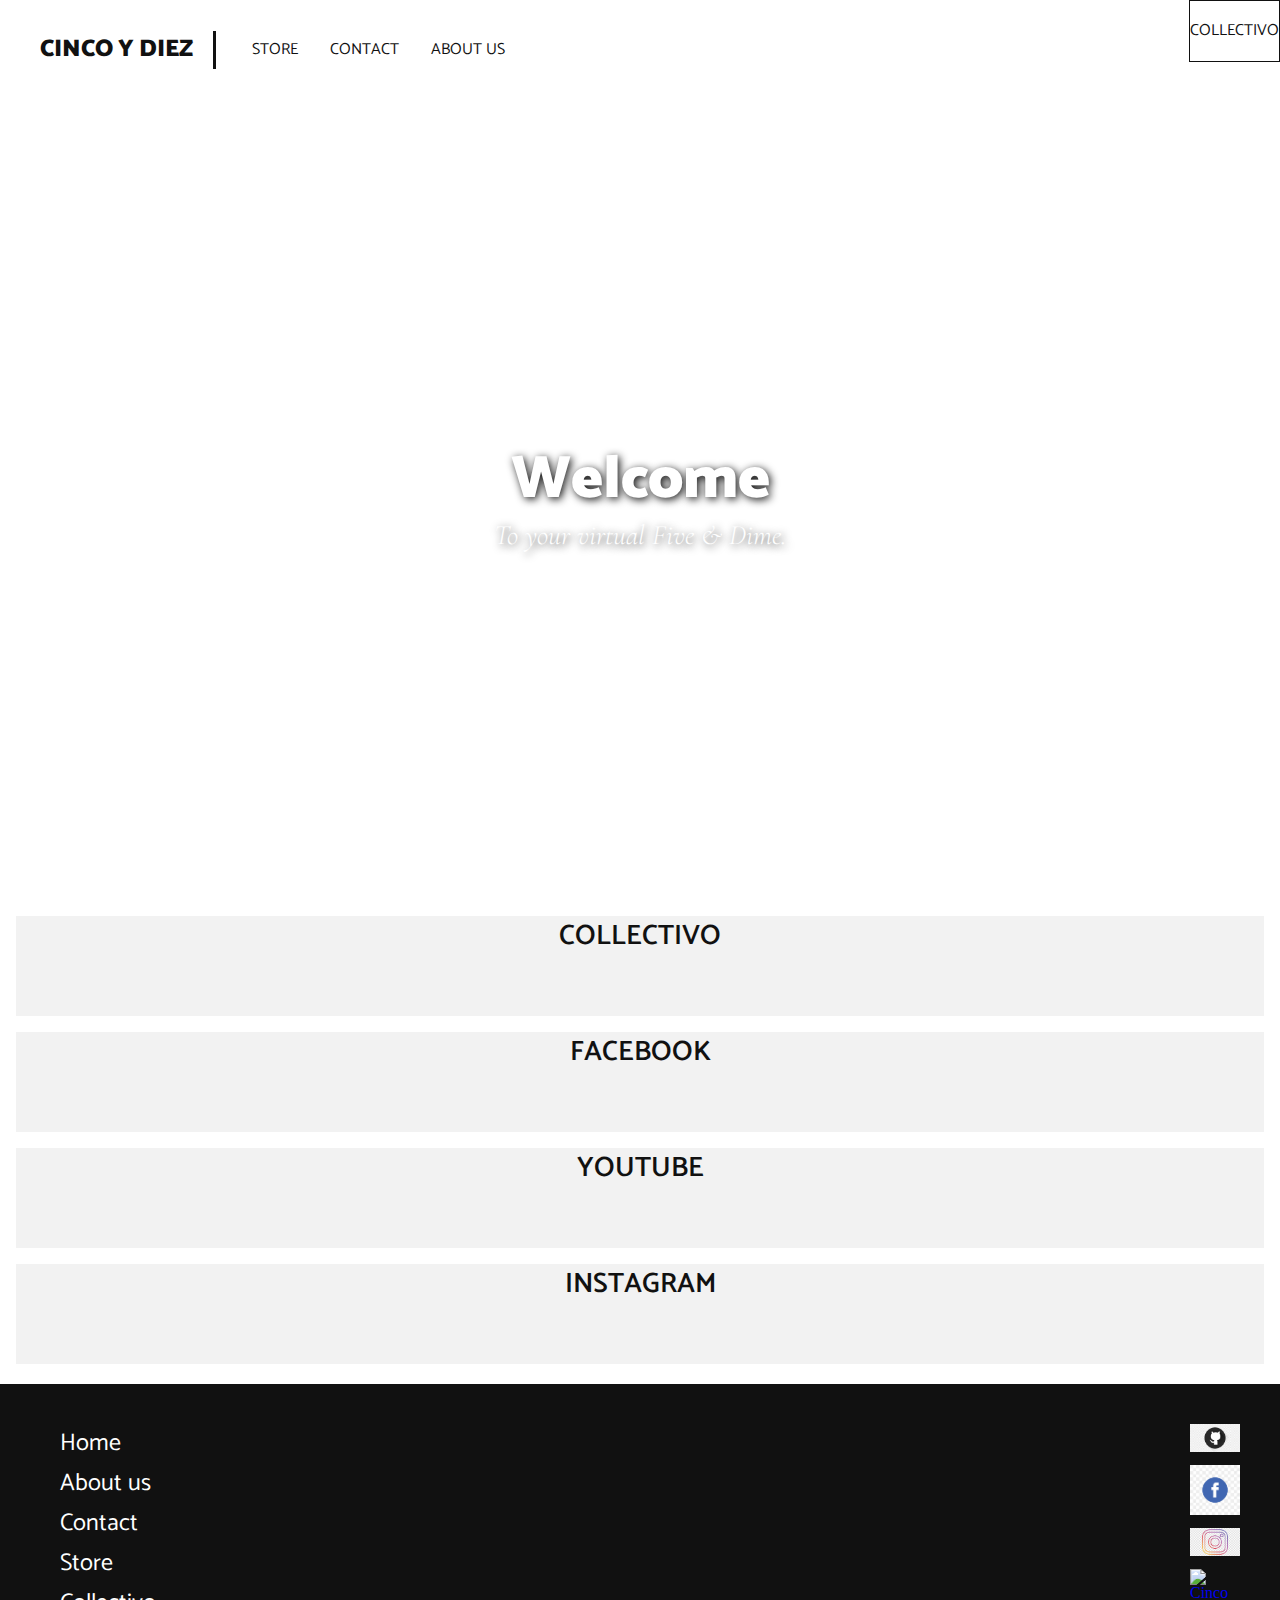
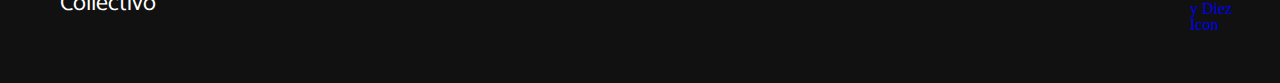
==== index.html @ 93aef7b6 "-A" ====
<!DOCTYPE html>
<html>
  <head>
    <meta charset="utf-8">
    <title> CINCO Y DIEZ </title>
    <meta name="viewport" content="width=device-width, initial-scale=1.0">
    <link
    href="https://fonts.googleapis.com/css?family=Catamaran:100,200,300,400,500,600,700,800,900|Cormorant+Garamond:300,300i,400,400i,500,500i,600,600i,700,700i" rel="stylesheet">
    <link rel="stylesheet" href="style.css">
   </head>
    <body>
      <header>
        <a href="index.html" class="header-brand">CINCO Y DIEZ</a>
        <nav>
          <ul>
            <li><a href="store.html">Store</a></li>
            <li><a href="contact.html">Contact</a></li>
            <li><a href="aboutus.html">About us</a></li>
          </ul>
          <a href="searches.html" class="header-cases">Collectivo</a>
        </nav>
      </header>
      <main>
        <section class="index-banner">
          <div class="vertical-center">
            <h2>Welcome</h2>
            <h1>To your virtual Five & Dime.</h1>
          </div>
        </section>
        <section class="index-links">
          <a href="searches.html">
            <div class="index-boxlink-square">
              <h3>Collectivo</h3>
            </div>
        </a>
          <a href="#">
            <div class="index-boxlink-rectangle">
            <h3>Facebook</h3>
          </div>
        </a>
          <a href="#">
            <div class="index-boxlink-square">
            <h3>Youtube</h3>
          </div>
        </a>
          <a href="#">
            <div class="index-boxlink-rectangle">
            <h3>Instagram</h3>
          </div>
        </a>
      </section>
    </main>
      <footer>
        <ul class="footer-links-main">
          <li><a href="#">Home</a></li>
          <li><a href="#">About us</a></li>
          <li><a href="#">Contact</a></li>
          <li><a href="#">Store</a></li>
          <li><a href="#">Collectivo</a></li>
        </ul>
        <ul class="footer-links-cases">
          <li>Last searches</li>
          <li><a href="#">Date</a></li>
          <li><a href="#">Date</a></li>
          <li><a href="#">Date</a></li>
          <li><a href="#">Date</a></li>
        </ul>
        <div class="footer-sm">
          <a href="#">
            <img src="img/github.png" alt="Github Icon">
            <img src="img/fb.png" alt="Facebook Icon">
            <img src="img/instagram.png" alt="Instagram Icon">
            <img src="img/CyDT1.jpg" alt="Cinco y Diez Icon">
          </a>

        </div>
      </footer>
    </body>
  </html>
---- style.css ----
/*
html5doctor.com Reset Stylesheet
v1.6.1
Last Updated: 2010-09-17
Author: Richard Clark - http://richclarkdesign.com
Twitter: @rich_clark
*/

html, body, div, span, object, iframe,
h1, h2, h3, h4, h5, h6, p, blockquote, pre,
abbr, address, cite, code,
del, dfn, em, img, ins, kbd, q, samp,
small, strong, sub, sup, var,
b, i,
dl, dt, dd, ol, ul, li,
fieldset, form, label, legend,
table, caption, tbody, tfoot, thead, tr, th, td,
article, aside, canvas, details, figcaption, figure,
footer, header, hgroup, menu, nav, section, summary,
time, mark, audio, video {
    margin:0;
    padding:0;
    border:0;
    outline:0;
    font-size:100%;
    vertical-align:baseline;
    background:transparent;
}

body {
    line-height:1;
}

article,aside,details,figcaption,figure,
footer,header,hgroup,menu,nav,section {
    display:block;
}

nav ul {
    list-style:none;
}

blockquote, q {
    quotes:none;
}

blockquote:before, blockquote:after,
q:before, q:after {
    content:'';
    content:none;
}

a {
    margin:0;
    padding:0;
    font-size:100%;
    vertical-align:baseline;
    background:transparent;
}

/* change colours to suit your needs */
ins {
    background-color:#ff9;
    color:#000;
    text-decoration:none;
}

/* change colours to suit your needs */
mark {
    background-color:#ff9;
    color:#000;
    font-style:italic;
    font-weight:bold;
}

del {
    text-decoration: line-through;
}

abbr[title], dfn[title] {
    border-bottom:1px dotted;
    cursor:help;
}

table {
    border-collapse:collapse;
    border-spacing:0;
}

/* change border colour to suit your needs */
hr {
    display:block;
    height:1px;
    border:0;
    border-top:1px solid #cccccc;
    margin:1em 0;
    padding:0;
}

input, select {
    vertical-align:middle;
}

/*MY CODE*/

* {
  text-decoration: none;
}

header {
  background-color: #fff;
  width: 100%;
  height: 100px;
}

header .header-brand {
  font-family: Catamaran;
  font-size: 24px;
  font-weight: 900;
  color: #111;
  text-transform: uppercase;
  display: block;
  margin: 0 auto;
  text-align: center;
  padding: 20px 0;
}

header nav ul {
  display: block;
  margin: 0 auto;
  width: fit-content;
}

header nav ul li {
  display: inline-block;
  float: left;
  list-style: none;
  padding: 0 16px;
}
header nav ul li a {
  font-family: Catamaran;
  font-size: 16px;
  color: #111;
  text-transform: uppercase;
}

header .header-cases {
  display: none;
}

@media only screen and (min-width: 1000px) {
  header .header-brand {
    margin: 31px 0;
    text-align: left;
    line-height: 38px;
    padding: 0px 20px 0 40px;
    border-right: 3px solid #111;
    float:left;
    }
  header nav ul {
    margin: 20px 0px 0px 20px;
    float: left;
}

  header nav ul li a {
    line-height: 60px;
  }
  header .header-cases {
    display: block;
    font-family: Catamaran;
    font-size: 16px;
    color: #111;
    text-transform: uppercase;
    line-height: 60px;
    border: 1px solid #111;
    float: right;
  }
}
/*INDEX*/
.index-banner {
  width: 100%;
  height: calc(100vh - 100px);
  background-image: url('img/CyDT1.jpg');
  background-repeat: no-repeat;
  background-position: center;
  background-size: cover;
  display: table;
}

.vertical-center {
  display: table-cell;
  vertical-align: middle;
}

.index-banner h2 {
  font-family: Catamaran;
  font-size: 60px;
  font-weight: 900;
  line-height: 70px;
  color: #fff;
  text-align: center;
  text-shadow: 2px 2px 8px #111;
}

.index-banner h1 {
  font-family: Cormorant Garamond;
  font-size: 28px;
  font-weight: 100;
  font-style: italic;
  line-height: 40px;
  color: #fff;
  text-align: center;
  text-shadow: 2px 2px 8px #111;
}

.index-links div {
  margin: 16px 16px 0;
  width: calc(100% - 32px);
  height: 100px;
  background-color: #f2f2f2;
}

p {
  color: #111;
}

.index-links div h3 {
  font-family: Catamaran;
  font-size: 28px;
  font-weight: 600;
  line-height: 40px;
  color: #111;
  text-align: center;
  text-transform: uppercase;
}

/*FOOTER*/

footer {
  width: calc(100% - 80px);
  padding: 40px 40px;
  margin-top: 20px;
  background-color: #111;
  overflow: hidden;
}

footer ul {
  width: fit-content;
  float: left;
  padding-left: 20px;
}
footer ul li {
  display: block;
  list-style: none;
}
footer ul li a {
  font-family: Catamaran;
  font-size: 24px;
  color: #fff;
  line-height: 40px;
}
.footer-links-cases {
  display: none;
}

.footer-sm {
  width: 50px;
  float: right;
}
.footer-sm img {
  width: 100%;
  margin-bottom: 10px;
}
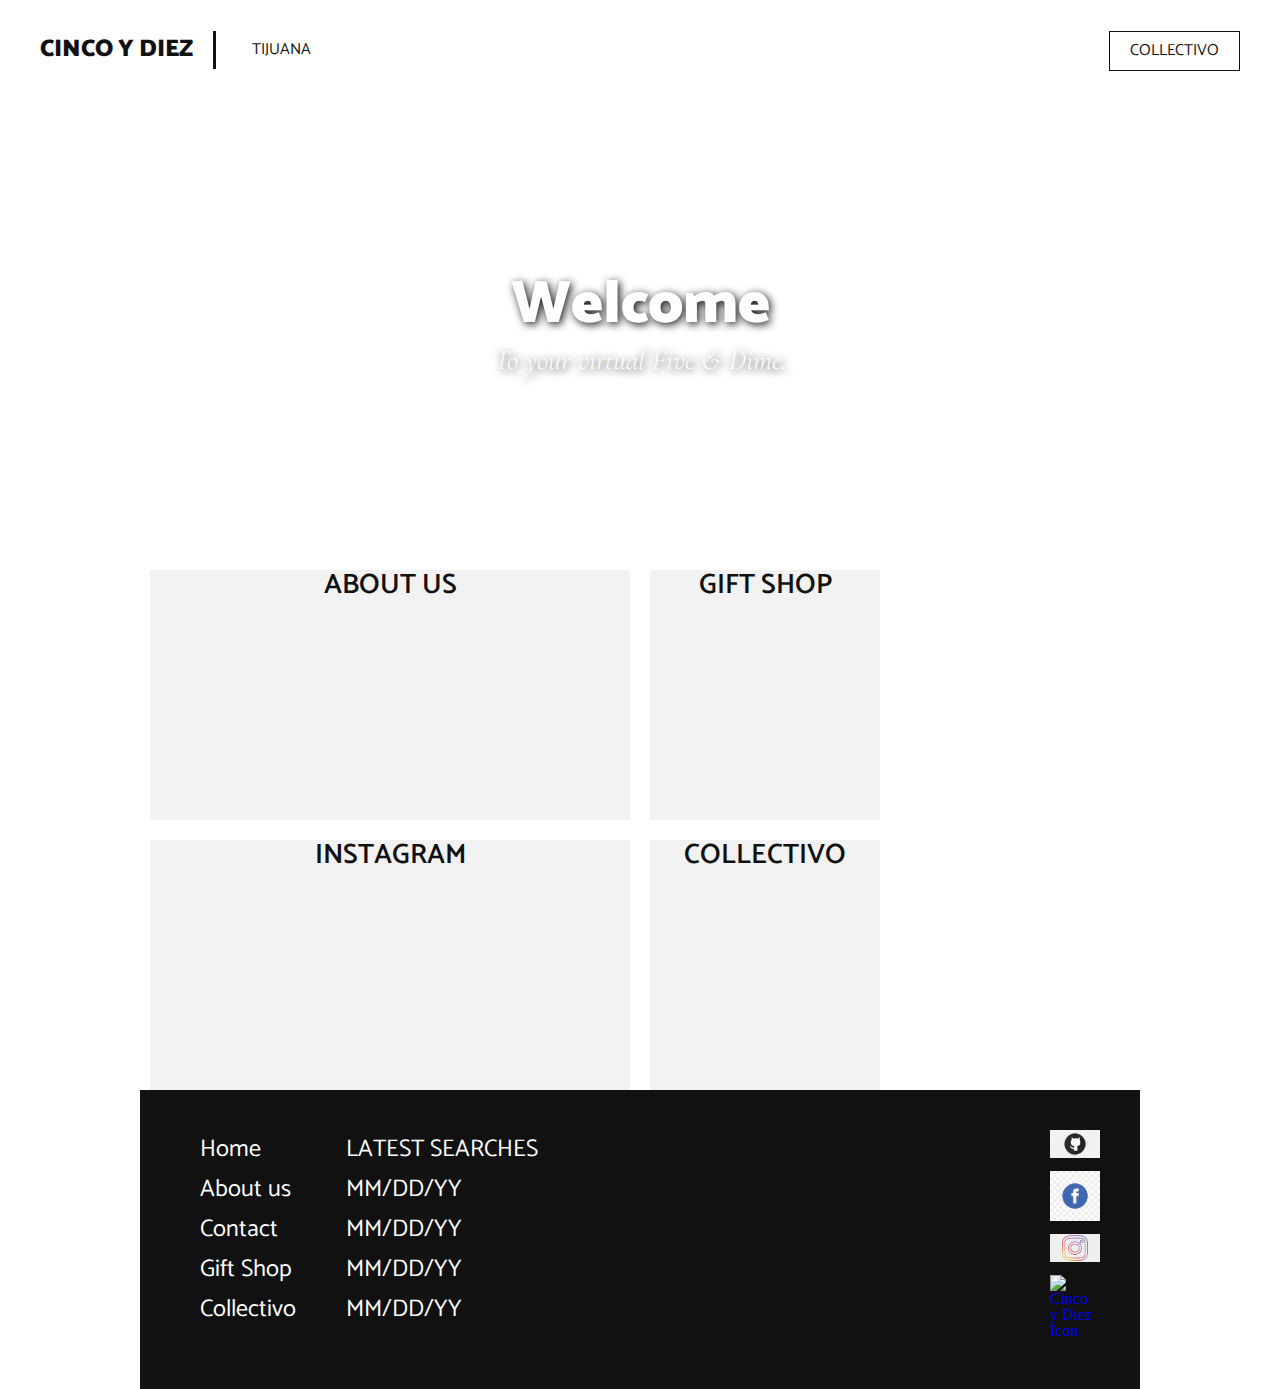
==== commit c350452b: "-A" ====
--- a/index.html
+++ b/index.html
@@ -13,67 +13,68 @@
         <a href="index.html" class="header-brand">CINCO Y DIEZ</a>
         <nav>
           <ul>
-            <li><a href="store.html">Store</a></li>
-            <li><a href="contact.html">Contact</a></li>
-            <li><a href="aboutus.html">About us</a></li>
+            <li><a href="#">Tijuana</a></li>
           </ul>
           <a href="searches.html" class="header-cases">Collectivo</a>
         </nav>
       </header>
       <main>
-        <section class="index-banner">
-          <div class="vertical-center">
-            <h2>Welcome</h2>
-            <h1>To your virtual Five & Dime.</h1>
+          <section class="index-banner">
+            <div class="vertical-center">
+              <h2>Welcome</h2>
+              <h1>To your virtual Five & Dime.</h1>
+            </div>
+          </section>
+          <div class="wrapper">
+            <section class="index-links">
+            <a href="#">
+                <div class="index-boxlink-rectangle">
+                <h3>About Us</h3>
+              </div>
+            </a>
+              <a href="#">
+                <div class="index-boxlink-square">
+                <h3>Gift Shop</h3>
+              </div>
+            </a>
+              <a href="#">
+                <div class="index-boxlink-rectangle">
+                <h3>Instagram</h3>
+              </div>
+            </a>
+            <a href="searches.html">
+              <div class="index-boxlink-square">
+                <h3>Collectivo</h3>
+              </div>
+          </a>
+        </section>
+      </div>
+    </main>
+    <div class="wrapper">
+        <footer>
+          <ul class="footer-links-main">
+            <li><a href="#">Home</a></li>
+            <li><a href="#">About us</a></li>
+            <li><a href="#">Contact</a></li>
+            <li><a href="#">Gift Shop</a></li>
+            <li><a href="#">Collectivo</a></li>
+          </ul>
+          <ul class="footer-links-cases">
+            <li><p>Latest searches</p></li>
+            <li><a href="#">MM/DD/YY</a></li>
+            <li><a href="#">MM/DD/YY</a></li>
+            <li><a href="#">MM/DD/YY</a></li>
+            <li><a href="#">MM/DD/YY</a></li>
+          </ul>
+          <div class="footer-sm">
+            <a href="#">
+              <img src="img/github.png" alt="Github Icon">
+              <img src="img/fb.png" alt="Facebook Icon">
+              <img src="img/instagram.png" alt="Instagram Icon">
+              <img src="img/CyDT1.jpg" alt="Cinco y Diez Icon">
+            </a>
           </div>
-        </section>
-        <section class="index-links">
-          <a href="searches.html">
-            <div class="index-boxlink-square">
-              <h3>Collectivo</h3>
-            </div>
-        </a>
-          <a href="#">
-            <div class="index-boxlink-rectangle">
-            <h3>Facebook</h3>
-          </div>
-        </a>
-          <a href="#">
-            <div class="index-boxlink-square">
-            <h3>Youtube</h3>
-          </div>
-        </a>
-          <a href="#">
-            <div class="index-boxlink-rectangle">
-            <h3>Instagram</h3>
-          </div>
-        </a>
-      </section>
-    </main>
-      <footer>
-        <ul class="footer-links-main">
-          <li><a href="#">Home</a></li>
-          <li><a href="#">About us</a></li>
-          <li><a href="#">Contact</a></li>
-          <li><a href="#">Store</a></li>
-          <li><a href="#">Collectivo</a></li>
-        </ul>
-        <ul class="footer-links-cases">
-          <li>Last searches</li>
-          <li><a href="#">Date</a></li>
-          <li><a href="#">Date</a></li>
-          <li><a href="#">Date</a></li>
-          <li><a href="#">Date</a></li>
-        </ul>
-        <div class="footer-sm">
-          <a href="#">
-            <img src="img/github.png" alt="Github Icon">
-            <img src="img/fb.png" alt="Facebook Icon">
-            <img src="img/instagram.png" alt="Instagram Icon">
-            <img src="img/CyDT1.jpg" alt="Cinco y Diez Icon">
-          </a>
-
-        </div>
-      </footer>
+        </footer>
+      </div>
     </body>
   </html>
--- a/style.css
+++ b/style.css
@@ -106,8 +106,16 @@
 * {
   text-decoration: none;
 }
+main {
+  padding-top: 100px;
+  
+}
 
 header {
+  position: fixed;
+  top: 0;
+  right: 0;
+  left: 0;
   background-color: #fff;
   width: 100%;
   height: 100px;
@@ -157,6 +165,7 @@
     border-right: 3px solid #111;
     float:left;
     }
+
   header nav ul {
     margin: 20px 0px 0px 20px;
     float: left;
@@ -171,9 +180,12 @@
     font-size: 16px;
     color: #111;
     text-transform: uppercase;
-    line-height: 60px;
+    line-height: 38px;
     border: 1px solid #111;
     float: right;
+    margin-right: 40px;
+    margin-top: 31px;
+    padding: 0 20px;
   }
 }
 /*INDEX*/
@@ -234,6 +246,46 @@
   text-transform: uppercase;
 }
 
+@media only screen and (min-width: 1000px) {
+  .wrapper {
+    width: 1000px;
+    margin: 0 auto;
+  }
+  .index-banner {
+    height: 450px;
+
+  }
+
+  .index-banner h1 {
+    display: block;
+    width: 560px;
+    margin: 0 auto;
+}
+
+  .index-links div {
+    padding-bottom: 20px;
+    overflow: hidden;
+  }
+  .index-links div {
+    margin: 20px 10px 0;
+    height: 230px;
+    background-color: #f2f2f2;
+    float: left;
+  }
+
+  .index-boxlink-square {
+    width: calc(25% - 20px) !important;
+  }
+  .index-boxlink-rectangle {
+    width: calc(50% - 20px) !important;
+  }
+
+  .index-links div h3 {
+    line-height: 30px;
+
+  }
+
+}
 /*FOOTER*/
 
 footer {
@@ -271,3 +323,21 @@
   width: 100%;
   margin-bottom: 10px;
 }
+
+@media only screen and (min-width: 1000px) {
+    .footer-links-cases {
+      display: block;
+}
+
+    footer ul {
+    padding-right: 30px;
+}
+
+    footer ul li p {
+      font-family: Catamaran;
+      font-size: 24px;
+      color: #fff;
+      line-height: 40px;
+      text-transform: uppercase;
+    }
+}
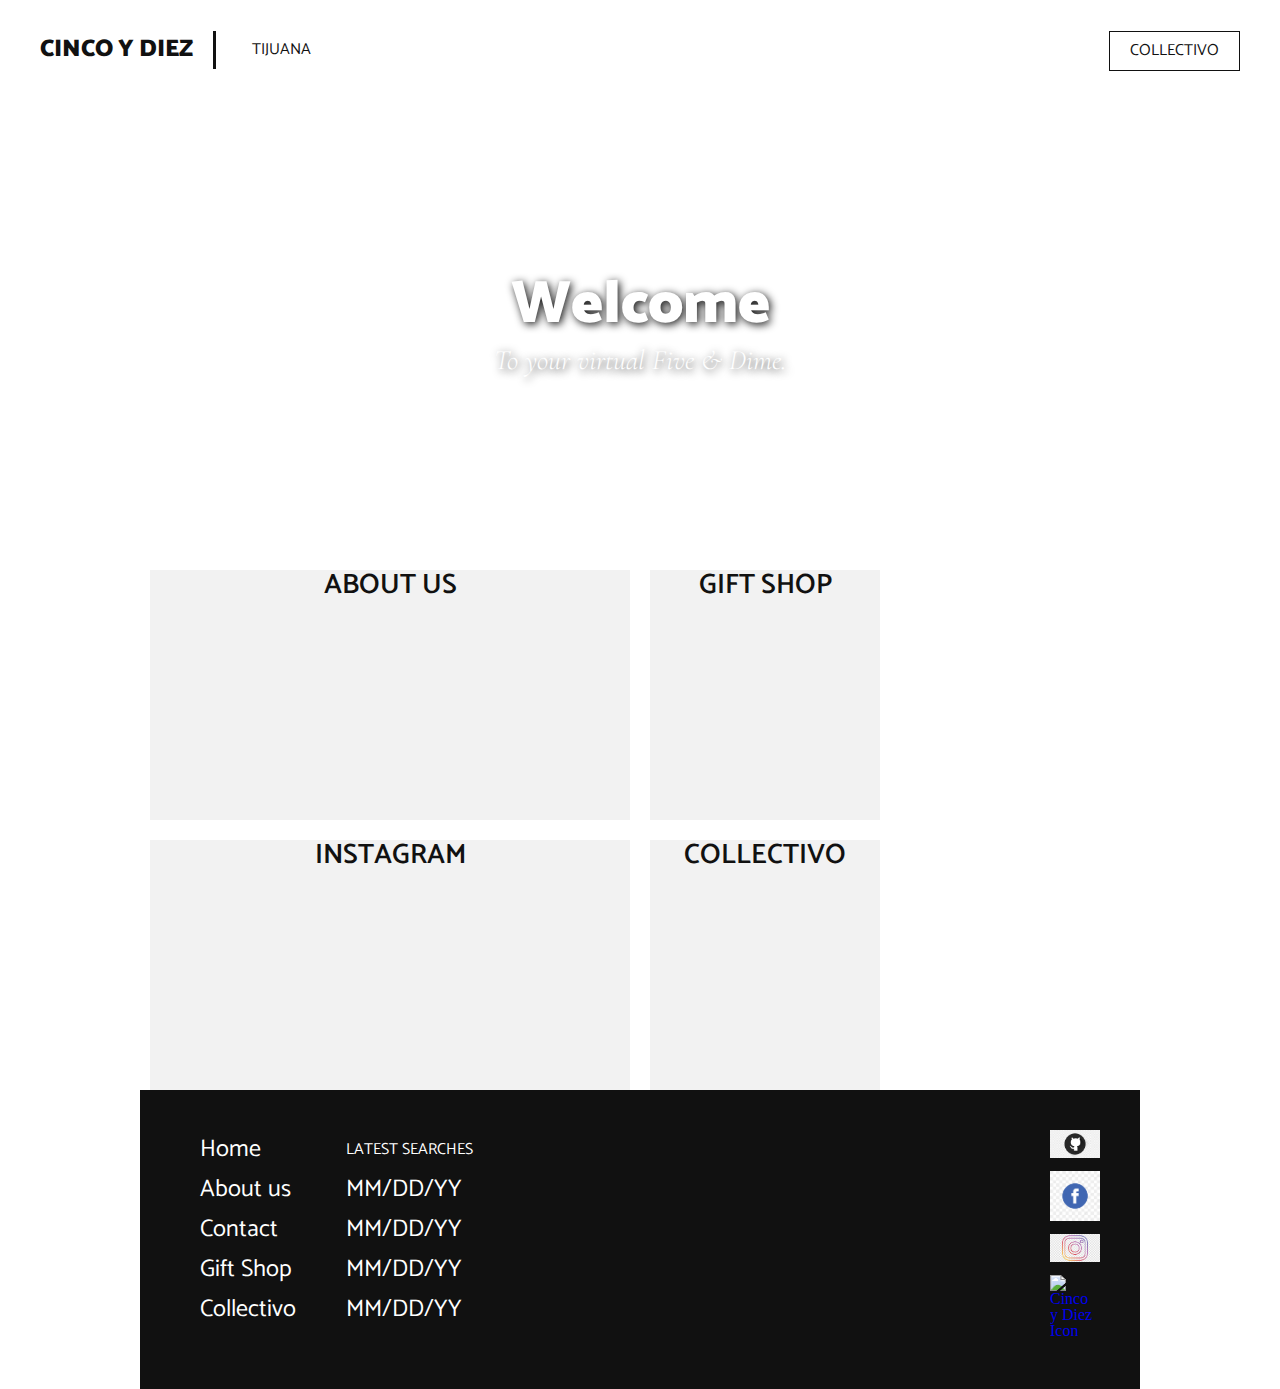
==== commit 601261cd: "Added ! to the title" ====
--- a/index.html
+++ b/index.html
@@ -2,7 +2,7 @@
 <html>
   <head>
     <meta charset="utf-8">
-    <title> CINCO Y DIEZ </title>
+    <title> CINCO Y DIEZ! </title>
     <meta name="viewport" content="width=device-width, initial-scale=1.0">
     <link
     href="https://fonts.googleapis.com/css?family=Catamaran:100,200,300,400,500,600,700,800,900|Cormorant+Garamond:300,300i,400,400i,500,500i,600,600i,700,700i" rel="stylesheet">
--- a/style.css
+++ b/style.css
@@ -106,9 +106,10 @@
 * {
   text-decoration: none;
 }
+
 main {
   padding-top: 100px;
-  
+
 }
 
 header {
@@ -232,10 +233,6 @@
   background-color: #f2f2f2;
 }
 
-p {
-  color: #111;
-}
-
 .index-links div h3 {
   font-family: Catamaran;
   font-size: 28px;
@@ -284,7 +281,71 @@
     line-height: 30px;
 
   }
-
+}
+
+/*CASES*/
+
+.cases-links {
+  overflow: hidden;
+  margin-bottom: 20px;
+}
+
+.cases-links h2{
+  font-family: Catamaran;
+  font-size: 28px;
+  font-weight: 600;
+  color: #111;
+  text-transform: uppercase;
+}
+.cases-links .cases-link {
+  float: left;
+  width: 230px;
+  height: 230px;
+  margin: 20px 10px 0px;
+  background-color: #e3e3e3;
+}
+.cases-links .cases-link p {
+  padding-top: 45%;
+  font-family: Catamaran;
+  font-size: 24px;
+  font-weight: 600;
+  color: #111;
+  text-align: center;
+  text-transform: uppercase;
+}
+
+/*CASE*/
+
+.case-vid h2 {
+  font-family: Catamaran;
+  font-size: 28px;
+  font-weight: 600;
+  color: #111;
+  text-align: center;
+  text-transform: uppercase;
+}
+.case-vid video {
+  display: block;
+  margin: 0 auto;
+  padding: 30px 0;
+}
+.case-vid article h3 {
+  font-family: Catamaran;
+  font-size: 28px;
+  font-weight: 600;
+  color: #111;
+  text-transform: uppercase;
+  padding-bottom: 20px;
+}
+.case-vid article div p {
+  font-family: Catamaran;
+  font-size: 16px;
+  font-weight: 600;
+  line-height: 24px;
+  color: #111;
+  text-transform: uppercase;
+  column-count: 3;
+  column-gap: 30px;
 }
 /*FOOTER*/
 
@@ -335,7 +396,7 @@
 
     footer ul li p {
       font-family: Catamaran;
-      font-size: 24px;
+      font-size: 16px;
       color: #fff;
       line-height: 40px;
       text-transform: uppercase;
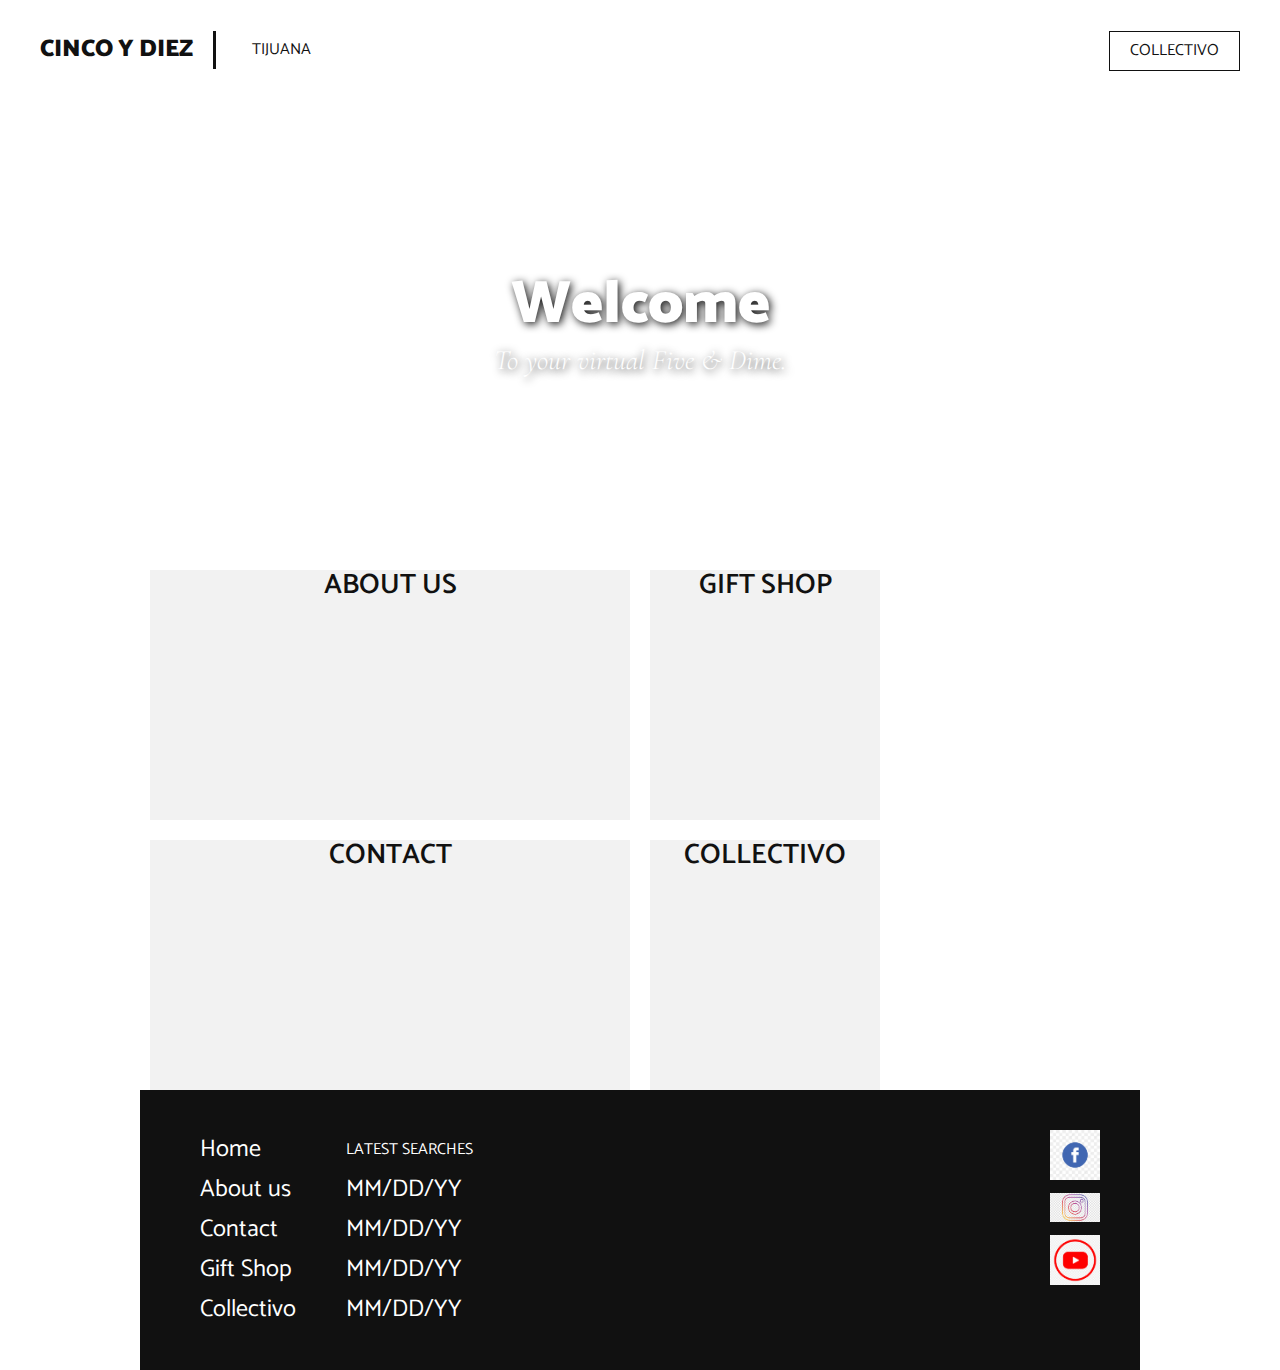
==== commit 71c0421f: "Added a form to contact.html needs styling mod the footer on all pages" ====
--- a/index.html
+++ b/index.html
@@ -2,7 +2,7 @@
 <html>
   <head>
     <meta charset="utf-8">
-    <title> CINCO Y DIEZ! </title>
+    <title>CINCO Y DIEZ</title>
     <meta name="viewport" content="width=device-width, initial-scale=1.0">
     <link
     href="https://fonts.googleapis.com/css?family=Catamaran:100,200,300,400,500,600,700,800,900|Cormorant+Garamond:300,300i,400,400i,500,500i,600,600i,700,700i" rel="stylesheet">
@@ -27,19 +27,19 @@
           </section>
           <div class="wrapper">
             <section class="index-links">
-            <a href="#">
+            <a href="aboutus.html">
                 <div class="index-boxlink-rectangle">
                 <h3>About Us</h3>
               </div>
             </a>
-              <a href="#">
+              <a href="giftshop.html">
                 <div class="index-boxlink-square">
                 <h3>Gift Shop</h3>
               </div>
             </a>
-              <a href="#">
+              <a href="contact.html">
                 <div class="index-boxlink-rectangle">
-                <h3>Instagram</h3>
+                <h3>Contact</h3>
               </div>
             </a>
             <a href="searches.html">
@@ -53,11 +53,11 @@
     <div class="wrapper">
         <footer>
           <ul class="footer-links-main">
-            <li><a href="#">Home</a></li>
-            <li><a href="#">About us</a></li>
-            <li><a href="#">Contact</a></li>
-            <li><a href="#">Gift Shop</a></li>
-            <li><a href="#">Collectivo</a></li>
+            <li><a href="index.html">Home</a></li>
+            <li><a href="aboutus.html">About us</a></li>
+            <li><a href="contact.html">Contact</a></li>
+            <li><a href="giftshop.html">Gift Shop</a></li>
+            <li><a href="searches.html">Collectivo</a></li>
           </ul>
           <ul class="footer-links-cases">
             <li><p>Latest searches</p></li>
@@ -67,11 +67,10 @@
             <li><a href="#">MM/DD/YY</a></li>
           </ul>
           <div class="footer-sm">
-            <a href="#">
-              <img src="img/github.png" alt="Github Icon">
+            <a href="https://www.facebook.com/Cinco-y-Diez-111738623712834/">
               <img src="img/fb.png" alt="Facebook Icon">
               <img src="img/instagram.png" alt="Instagram Icon">
-              <img src="img/CyDT1.jpg" alt="Cinco y Diez Icon">
+              <img src="img/youtube.png" alt="Youtube Icon">
             </a>
           </div>
         </footer>
--- a/style.css
+++ b/style.css
@@ -189,6 +189,42 @@
     padding: 0 20px;
   }
 }
+
+form {
+  width: 300px;
+
+}
+
+input {
+  width: 100%;
+}
+
+textarea {
+  resize: vertical;
+  max-height: 100px;
+}
+
+input:focus, textarea:focus {
+  box-shadow: 0 0 4px rgba(255, 0, 0, 0.5);
+  border: 1px; solid: rgb(255, 0, 0);
+}
+
+
+::placeholder {
+  color: blue;
+  opacity: 1;
+
+}
+::-ms-input-placeholder {
+  color: blue;
+}
+::-ms-input-placeholder {
+  color: blue;
+  opacity: 1;
+
+}
+
+
 /*INDEX*/
 .index-banner {
   width: 100%;
@@ -347,6 +383,41 @@
   column-count: 3;
   column-gap: 30px;
 }
+
+/*GALLERY*/
+
+.gallery-links-h2 {
+  font-family: Catamaran;
+  font-size: 28px;
+  font-weight: 600;
+  color: #111;
+  text-transform: uppercase;
+  text-align: center;
+  padding: 20px;
+}
+
+.gallery-links {
+  display: flex;
+  flex-flow: row wrap;
+  justify-content: center;
+}
+.gallery-img  {
+  flex-basis: 90%;
+  margin: 10px;
+}
+.gallery-img img {
+  width: 100%;
+}
+
+@media only screen and (min-width: 762px) {
+  .gallery-links-h2 {
+    font-size: 28px;
+  }
+.gallery-img  {
+  flex-basis: 300px;
+  }
+}
+
 /*FOOTER*/
 
 footer {
